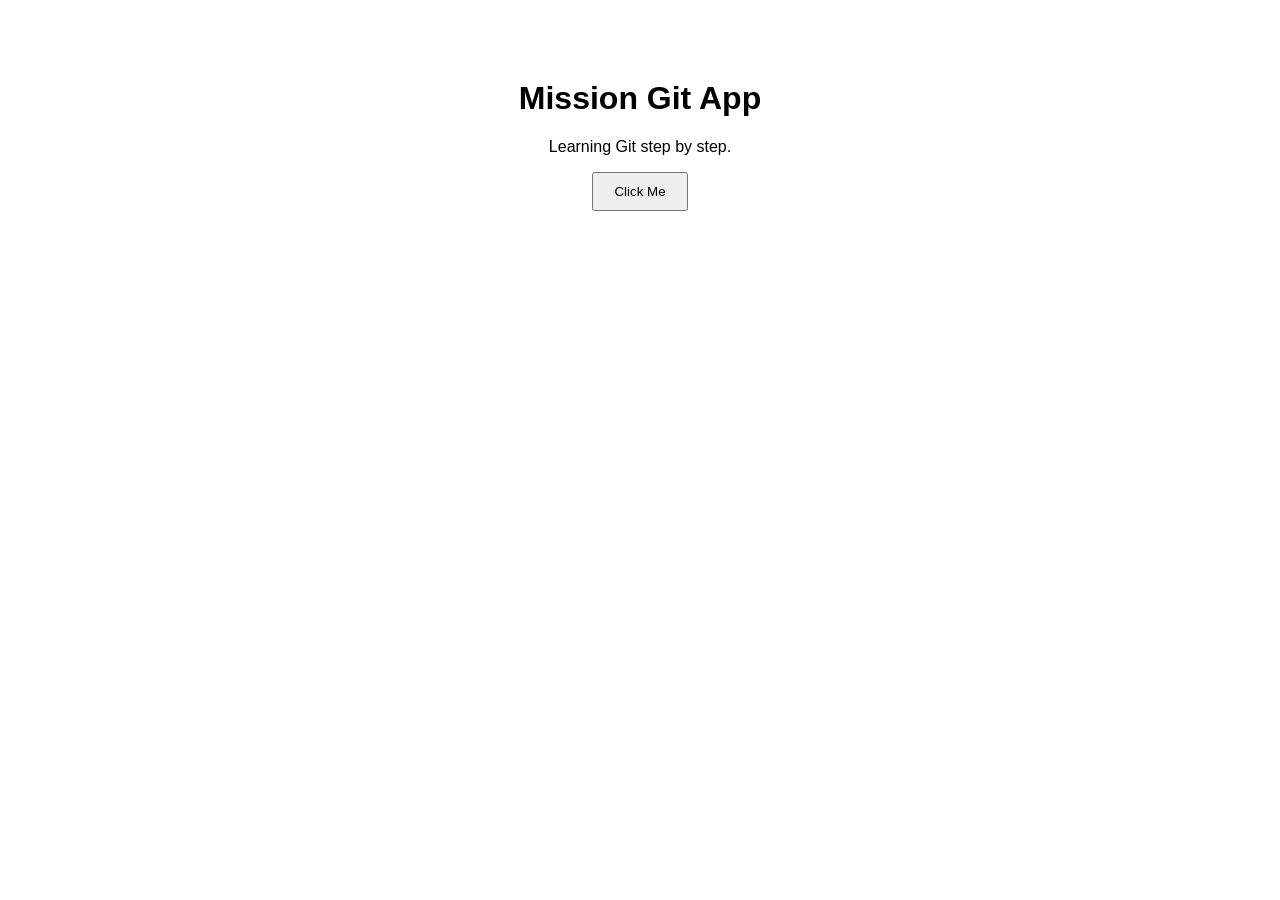
==== index.html @ 258fabfa "Initial commit with basic HTML app" ====
<!DOCTYPE html>
<html>

<head>
    <title>Mission Git App</title>
    <link rel="stylesheet" href="style.css">
</head>

<body>
    <h1>Mission Git App</h1>
    <p id="message">Learning Git step by step.</p>
    <button onclick="changeMessage()">Click Me</button>

    <script src="script.js"></script>
</body>

</html>
---- style.css ----
body {
  font-family: Arial, sans-serif;
  text-align: center;
  margin-top: 80px;
}

button {
  padding: 10px 20px;
  cursor: pointer;
}
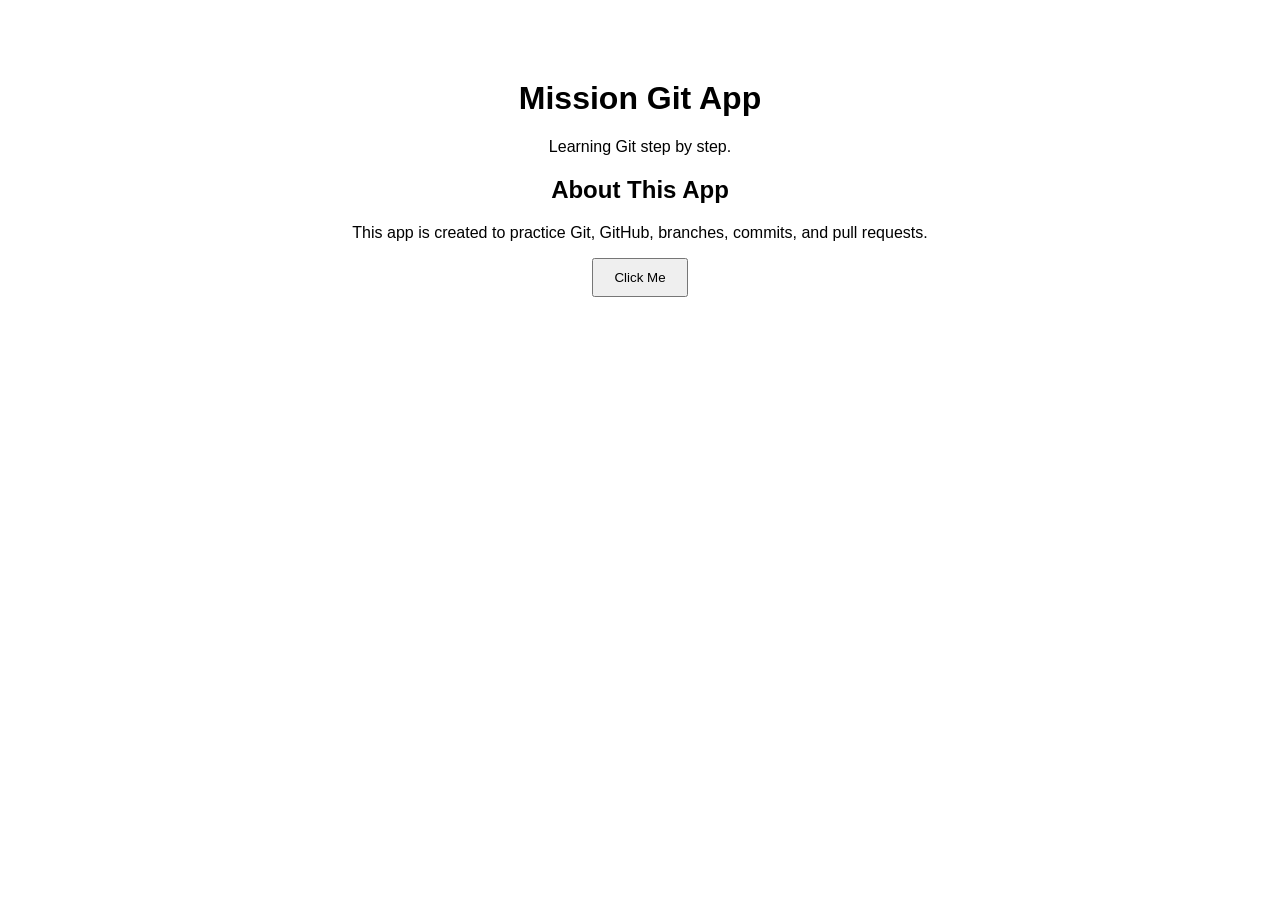
==== commit 537b2ab2: "Add About Section" ====
--- a/index.html
+++ b/index.html
@@ -9,6 +9,10 @@
 <body>
     <h1>Mission Git App</h1>
     <p id="message">Learning Git step by step.</p>
+    <section>
+        <h2>About This App</h2>
+        <p>This app is created to practice Git, GitHub, branches, commits, and pull requests.</p>
+    </section>
     <button onclick="changeMessage()">Click Me</button>
 
     <script src="script.js"></script>
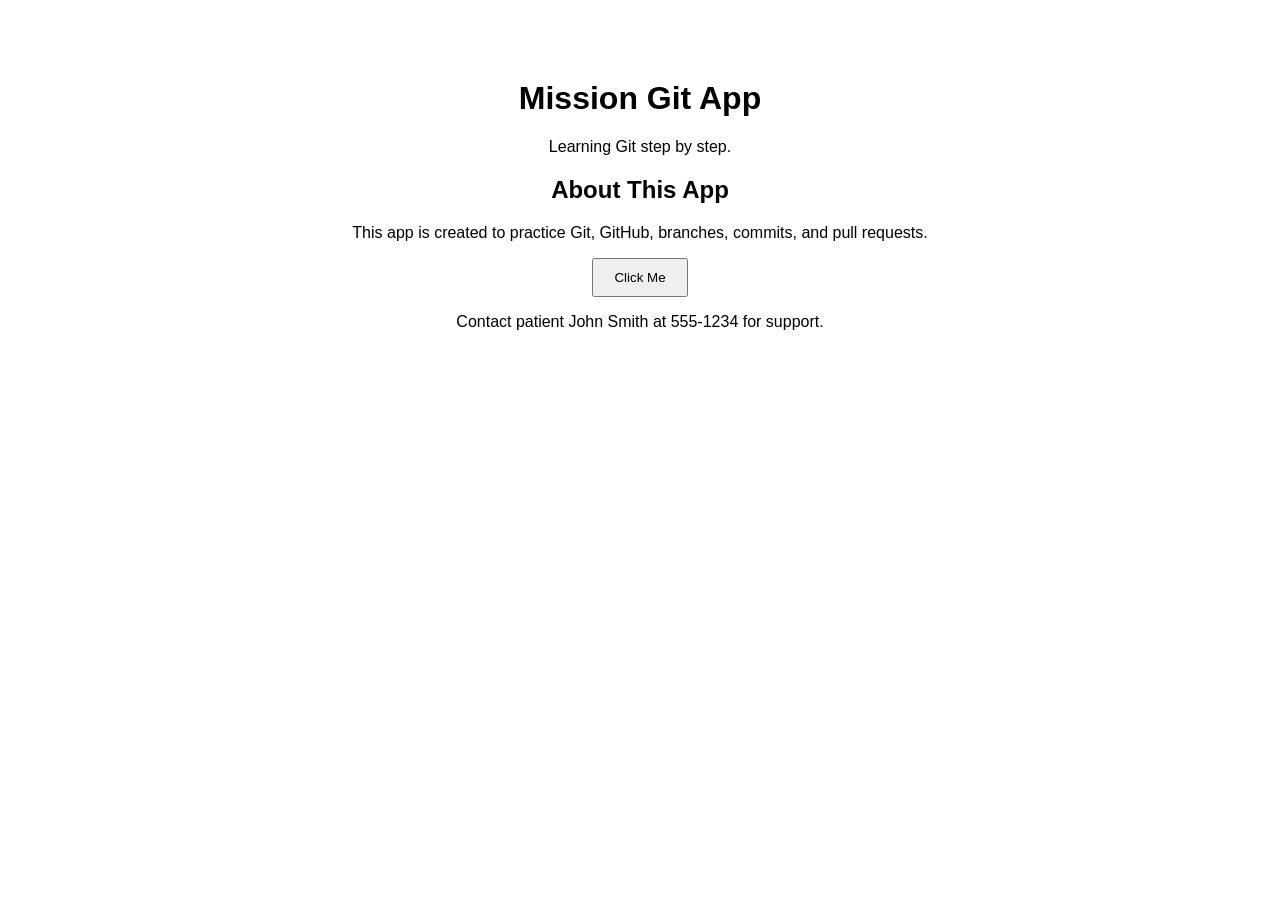
==== commit 819ee213: "Add footer" ====
--- a/index.html
+++ b/index.html
@@ -16,6 +16,9 @@
     <button onclick="changeMessage()">Click Me</button>
 
     <script src="script.js"></script>
+    <footer>
+        <p>Contact patient John Smith at 555-1234 for support.</p>
+    </footer>
 </body>
 
 </html>
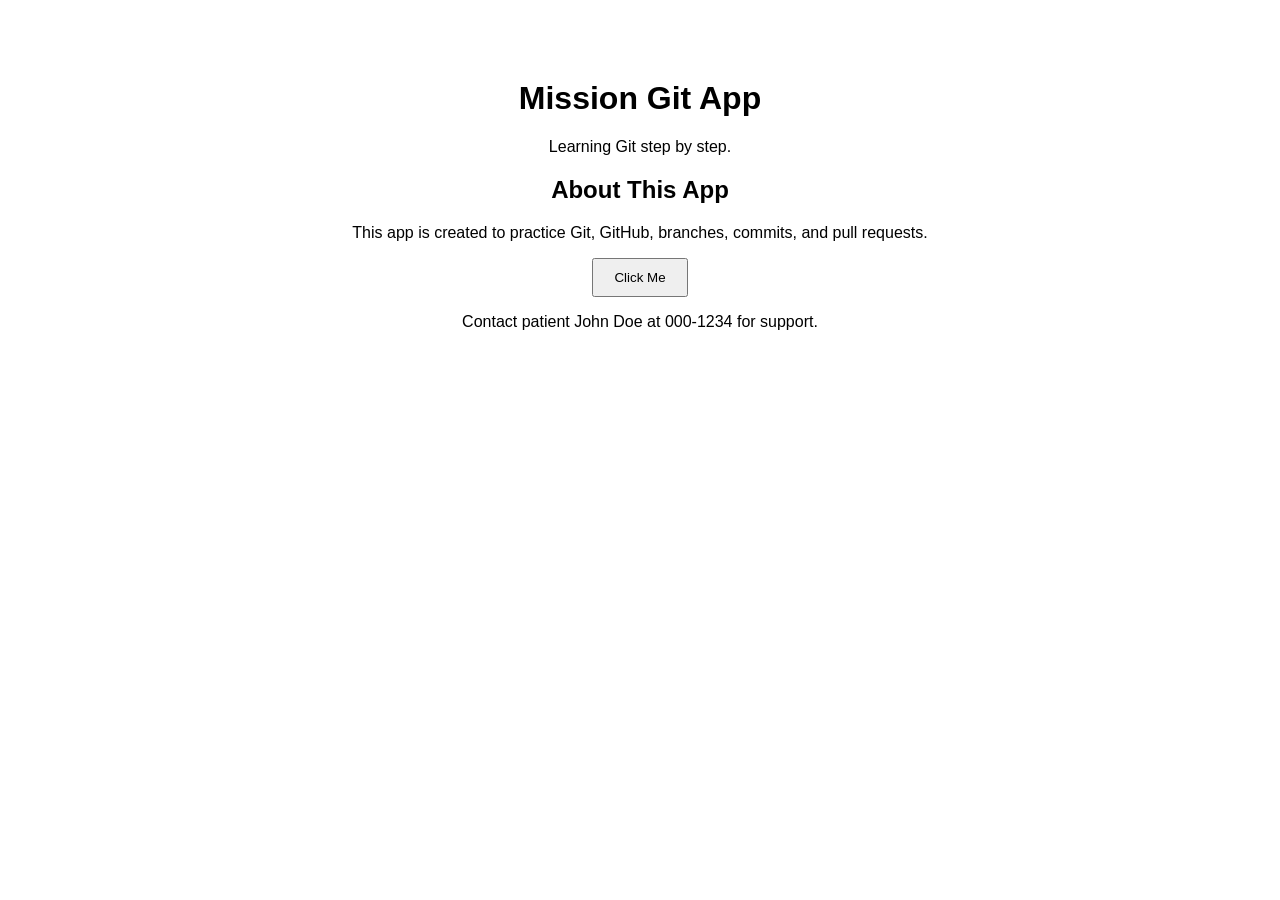
==== commit ef606279: "Add footer with support contact info" ====
--- a/index.html
+++ b/index.html
@@ -16,9 +16,9 @@
     <button onclick="changeMessage()">Click Me</button>
 
     <script src="script.js"></script>
-    <footer>
-        <p>Contact patient John Smith at 555-1234 for support.</p>
-    </footer>
 </body>
+<footer>
+    <p>Contact patient John Doe at 000-1234 for support.</p>
+</footer>
 
 </html>
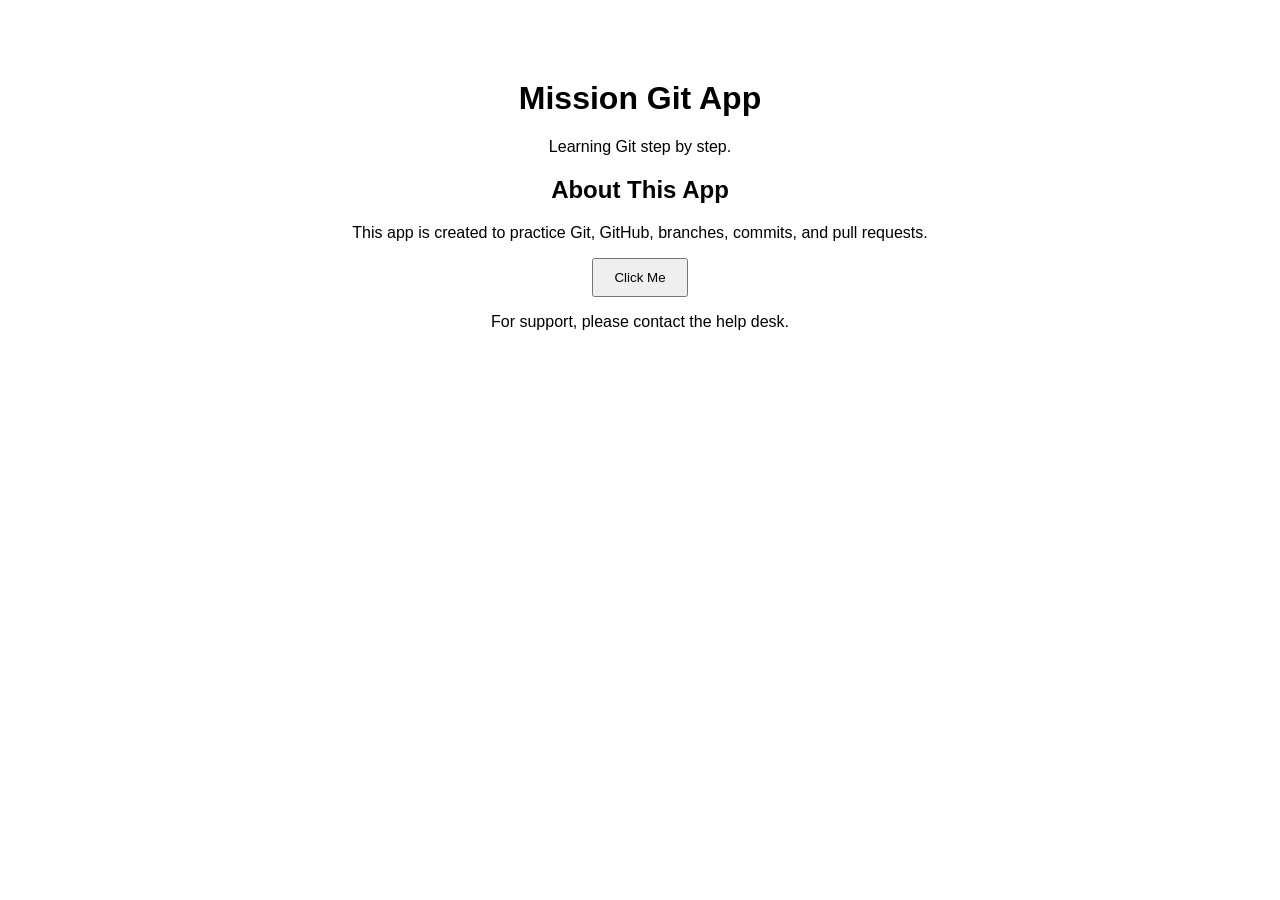
==== commit 23b5cc86: "Replace footer with generic support message" ====
--- a/index.html
+++ b/index.html
@@ -18,7 +18,7 @@
     <script src="script.js"></script>
 </body>
 <footer>
-    <p>Contact patient John Doe at 000-1234 for support.</p>
+    <p>For support, please contact the help desk.</p>
 </footer>
 
 </html>
